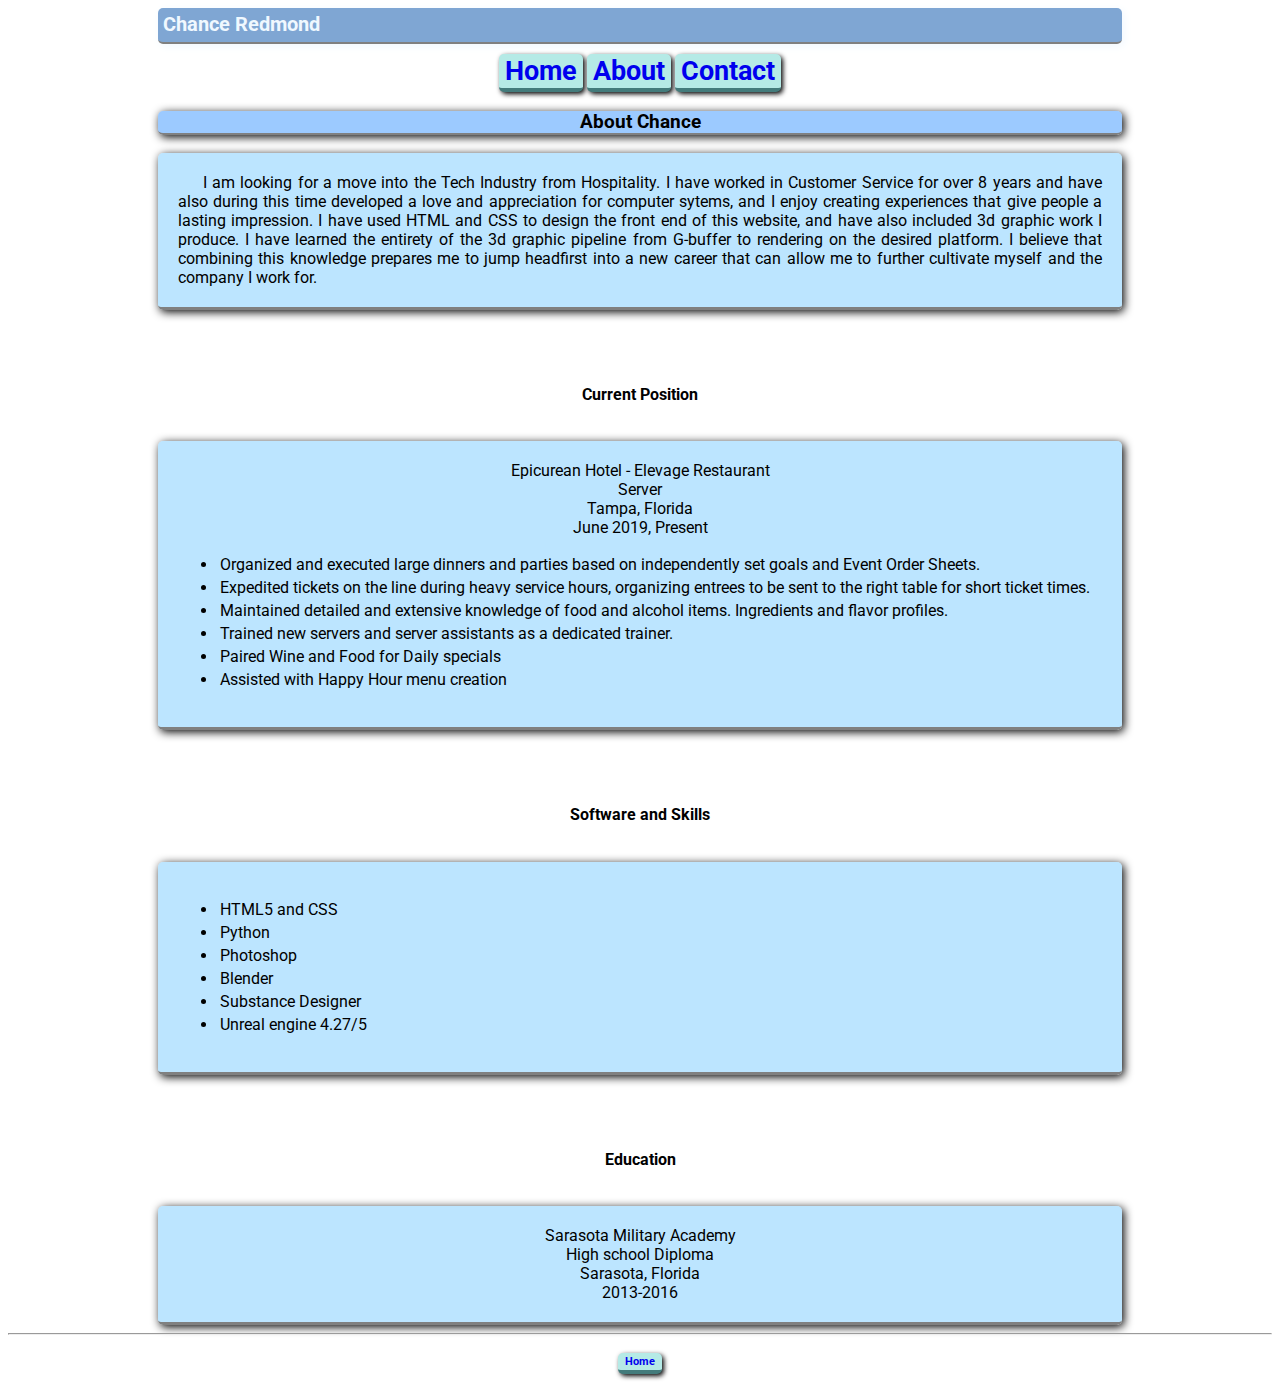
==== about_me.html @ aec086cb "Chance Redmond Portfolio" ====
<!DOCTYPE html>
<html   lang="en-US">
<head>
<title>About Me</title>
<link rel="stylesheet" href="/bodycss.css">
<link rel="preconnect" href="https://fonts.googleapis.com"> 
<link rel="preconnect" href="https://fonts.gstatic.com" crossorigin> 
<link href="https://fonts.googleapis.com/css2?family=Roboto&display=swap" rel="stylesheet">
</head>
<style>
    .para1 {

        display:inline;
        
        
    }
    .header {
    /*background-color: rgb(209, 209, 209);*/
    background-color: rgba(0, 78, 167, 0.5);
    padding: 1px;
    padding-left: 5px;
    text-align: left;
    border-radius: 5px;
    line-height: 5px;
    font-size: 10px;
    border-bottom: 2px solid rgb(128, 128, 128);
    color: aliceblue;
   }

   .noun    {

            text-align: center;

   }

    
</style>

<div class="header">
<h1>
    Chance Redmond
</h1>

</div>

<button>
    <h1 class="para1">    
      
      <a href="/home.html" Home>Home</a>
    
    </h1>
    </button>
    <button>
    <h1 class="para1">
       
        <a href="/about_me.html">About</a>
    
    </h1>
    </button>
    <button>
    <h1 class="para1">
        
      <a href="/contact.html">Contact</a>  
    
    
    </h1>
    </button>

<body>
<h3>About Chance</h3>
<div>
<p  style="text-indent: 25px;">I am looking for a move into the Tech Industry from Hospitality. I have worked in Customer Service for over 8 years and have also during 
    this time developed a love and appreciation for computer sytems, and I enjoy creating experiences that give people a lasting impression.
    I have used HTML and CSS to design the front end of this website, and have also included 3d graphic work I produce. I have learned 
    the entirety of the 3d graphic pipeline from G-buffer to rendering on the desired platform. I believe that combining this knowledge 
    prepares me to jump headfirst into a new career that can allow me to further cultivate myself and the company I work for. 
</p>
</div>

<h4>Current Position</h4>
<div class="noun">
<p>
    Epicurean Hotel - Elevage Restaurant 
    <br>
    Server
    <br>
    Tampa, Florida
    <br>
    June 2019, Present
   
</p>
 

<ul>
    <li>Organized and executed large dinners and parties based on independently set goals and Event Order Sheets.</li>
    <li>Expedited tickets on the line during heavy service hours, organizing entrees to be sent to the right table for short ticket times.</li>
    <li>Maintained detailed and extensive knowledge of food and alcohol items. Ingredients and flavor profiles.</li>
    <li>Trained new servers and server assistants as a dedicated trainer.</li>
    <li>Paired Wine and Food for Daily specials</li>
   <li>Assisted with Happy Hour menu creation</li> 
    </ul>

</div>


<h4>Software and Skills</h4>
<div>
<ul>
<li>HTML5 and CSS</li>
<li>Python</li>
<li>Photoshop</li>
<li>Blender</li>
<li>Substance Designer</li>
<li>Unreal engine 4.27/5</li>
</ul>

</div>
<h4>Education</h4>
<div class="noun">
<p>Sarasota Military Academy<br>
High school Diploma<br>
Sarasota, Florida<br>
2013-2016
</p>
</div>

<hr>

</body>

<button>
<h5>
   
    <a href="/home.html">Home</a>
    
</h5>
</button>



</html>
---- bodycss.css ----
*{
    font-family: 'Roboto', sans-serif;
    
}



body {
    text-align: center;
    border-radius: 5px;
    
}

p   {
    /*margin-left: 150px;
    margin-right: 150px;
    text-align: center;
    border-style:solid;
    border-width: 2px;
    border-radius: 5px;
    text-align:justify;
    padding: 20px;
    background-color: rgb(121, 204, 255,.5);*/
    margin: auto;
    


}

div {  
    box-shadow: 2px 2px 10px;
    margin-left: 150px;
    margin-right: 150px;
    text-align: center;
    border-style:none;
    border-width: 2px;
    border-radius: 5px;
    text-align:justify;
    padding: 20px;
    background-color: rgb(121, 204, 255,.5);
    border-bottom: 3px solid rgb(128, 128, 128);
   
    
}

a   {

    text-decoration: none;
    
}


img{
    
    text-align: justify;
    border-radius: 100px;
    border-style: solid;
    max-width: 80px;
    max-height: 80px;
    margin-bottom: 0px;
    
    
    
}



button {
    
    font-size: 1qpx;
    background-color: rgb(181, 234, 230);
    border-radius: 5px;
    border-style:none;
    border-width: 1.5px;
    border-color: black;
    box-shadow: 2px 2px 5px;
    font-family: 'Roboto', sans-serif;
    margin-top: 10px;
    border-bottom: 4px solid rgb(128, 128, 128);
    border-bottom-color: rgb(67, 123, 123);
    
}

button:hover {
    background-color: rgba(109, 153, 181, 0.5);
    box-shadow: 5px 5px 10px;
}

/*h1  {
     
    /*margin-inline-start: 50px;
    border-radius: 20px;
    background-color: rgb(126, 126, 126,.5);
    padding: 15px 32px;
    text-decoration-style: none;
}

*/

li{
    border-style:none;
    border-width: 1.5px;
    border-radius: 5px;
    text-align: left;
    padding: 2px;
    /*background-color: rgba(116, 155, 199, 0.5);
   */
}

h4{
    line-height: 50px;
    margin-top: 60px;
}

h3{
    border-bottom: 5px solid rgb(128, 128, 128);
    border-radius: 5px;
    background-color: rgba(58, 150, 255, 0.5);
    border-width:2.5px;
    margin-left: 150px;
    margin-right: 150px;
    box-shadow: 2px 2px 10px;
    
}

h5{
    margin: 1px;
    
}
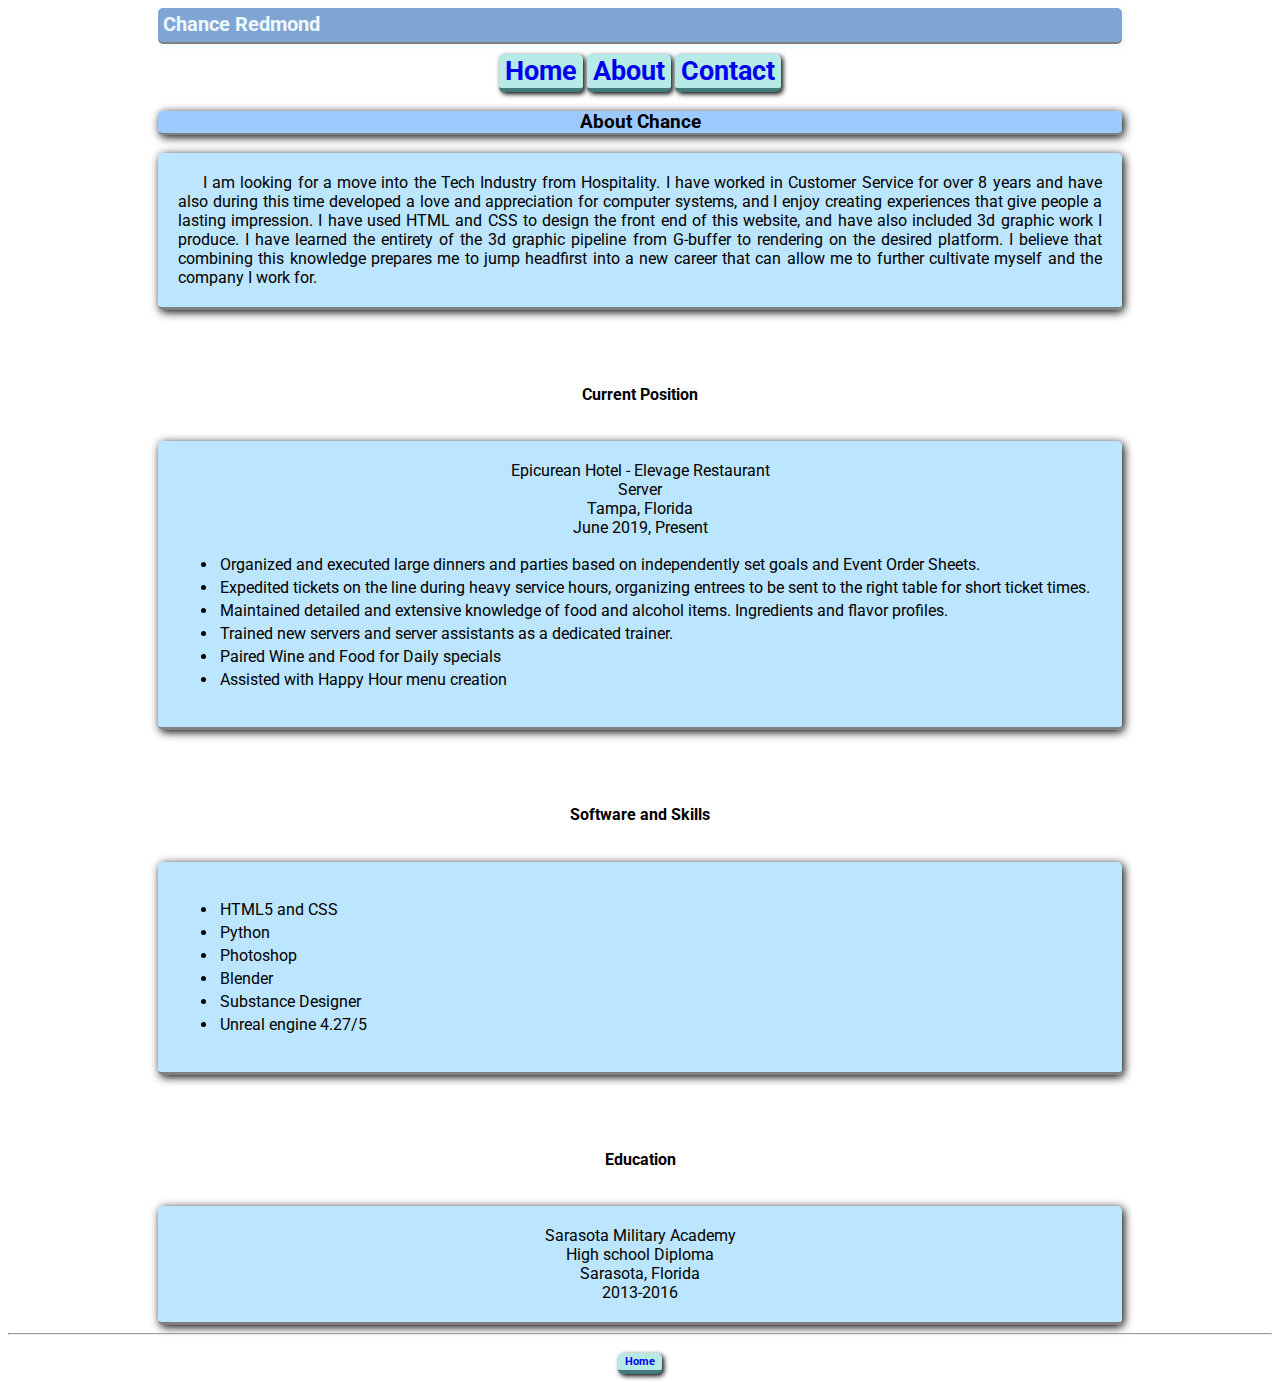
==== commit 492fe1ef: "Chance Redmond Port" ====
--- a/about_me.html
+++ b/about_me.html
@@ -46,7 +46,7 @@
 <button>
     <h1 class="para1">    
       
-      <a href="/home.html" Home>Home</a>
+      <a href="/index.html" Home>Home</a>
     
     </h1>
     </button>
@@ -70,7 +70,7 @@
 <h3>About Chance</h3>
 <div>
 <p  style="text-indent: 25px;">I am looking for a move into the Tech Industry from Hospitality. I have worked in Customer Service for over 8 years and have also during 
-    this time developed a love and appreciation for computer sytems, and I enjoy creating experiences that give people a lasting impression.
+    this time developed a love and appreciation for computer systems, and I enjoy creating experiences that give people a lasting impression.
     I have used HTML and CSS to design the front end of this website, and have also included 3d graphic work I produce. I have learned 
     the entirety of the 3d graphic pipeline from G-buffer to rendering on the desired platform. I believe that combining this knowledge 
     prepares me to jump headfirst into a new career that can allow me to further cultivate myself and the company I work for. 
@@ -131,7 +131,7 @@
 <button>
 <h5>
    
-    <a href="/home.html">Home</a>
+    <a href="/index.html">Home</a>
     
 </h5>
 </button>
--- a/bodycss.css
+++ b/bodycss.css
@@ -12,15 +12,7 @@
 }
 
 p   {
-    /*margin-left: 150px;
-    margin-right: 150px;
-    text-align: center;
-    border-style:solid;
-    border-width: 2px;
-    border-radius: 5px;
-    text-align:justify;
-    padding: 20px;
-    background-color: rgb(121, 204, 255,.5);*/
+    
     margin: auto;
     
 
@@ -86,16 +78,7 @@
     box-shadow: 5px 5px 10px;
 }
 
-/*h1  {
-     
-    /*margin-inline-start: 50px;
-    border-radius: 20px;
-    background-color: rgb(126, 126, 126,.5);
-    padding: 15px 32px;
-    text-decoration-style: none;
-}
 
-*/
 
 li{
     border-style:none;
@@ -103,8 +86,7 @@
     border-radius: 5px;
     text-align: left;
     padding: 2px;
-    /*background-color: rgba(116, 155, 199, 0.5);
-   */
+   
 }
 
 h4{
